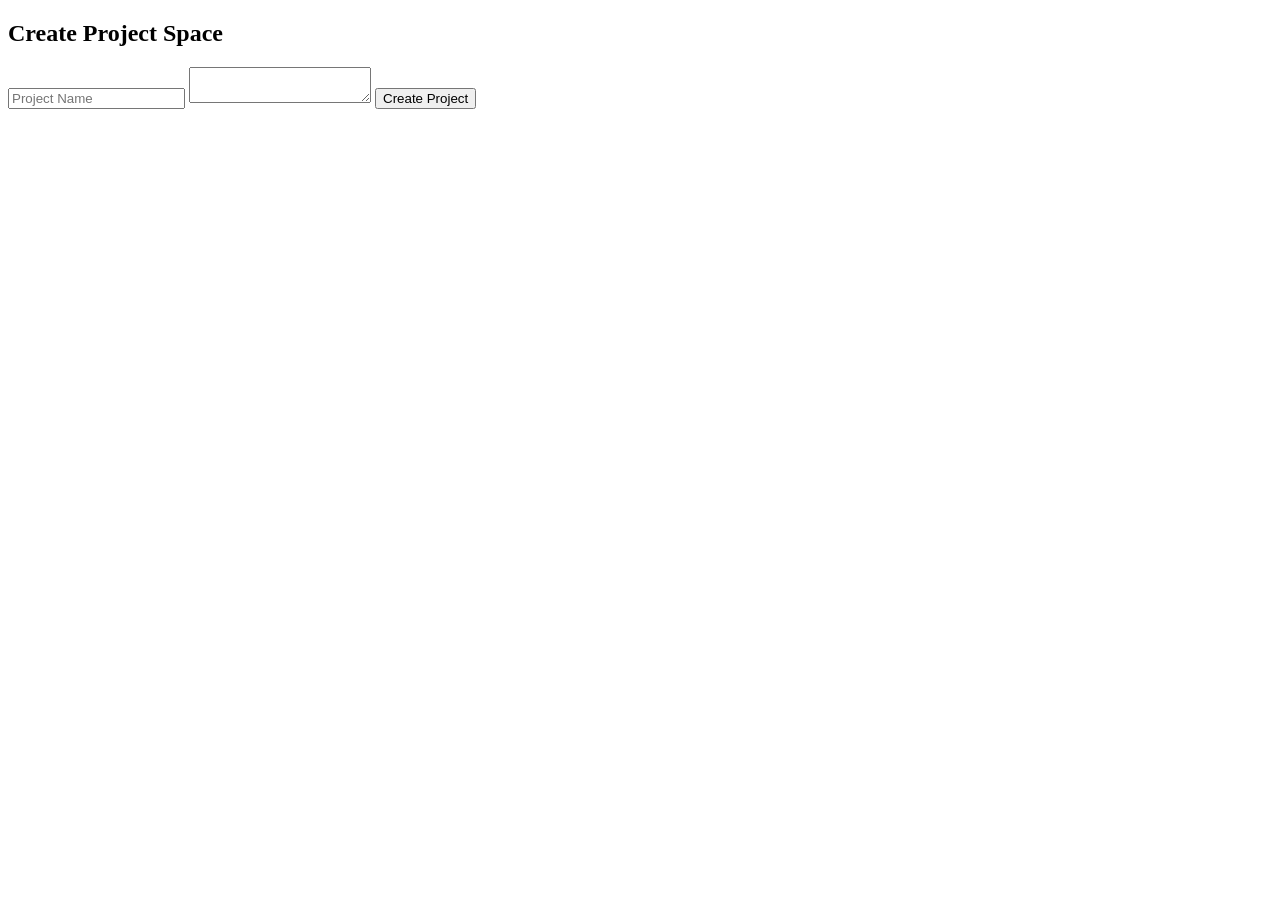
==== create-project-OnCloud/index.html @ ac8efde4 "Update stylesheet and script references in index.html" ====
<!DOCTYPE html>
<html>
<head>
    <meta charset="UTF-8">

    <title>Create Project Widget</title>

    <link rel="stylesheet" href="style.css">
</head>

<body>

    <div class="container">

        <h2>Create Project Space</h2>

        <input
            type="text"
            id="projectName"
            placeholder="Project Name">

        <textarea
            id="projectDescription"
            placeholder="Project Description">
        </textarea>

        <button id="createBtn">
            Create Project
        </button>

        <div id="result"></div>

    </div>

    <script src="main.js"></script>

</body>
</html>
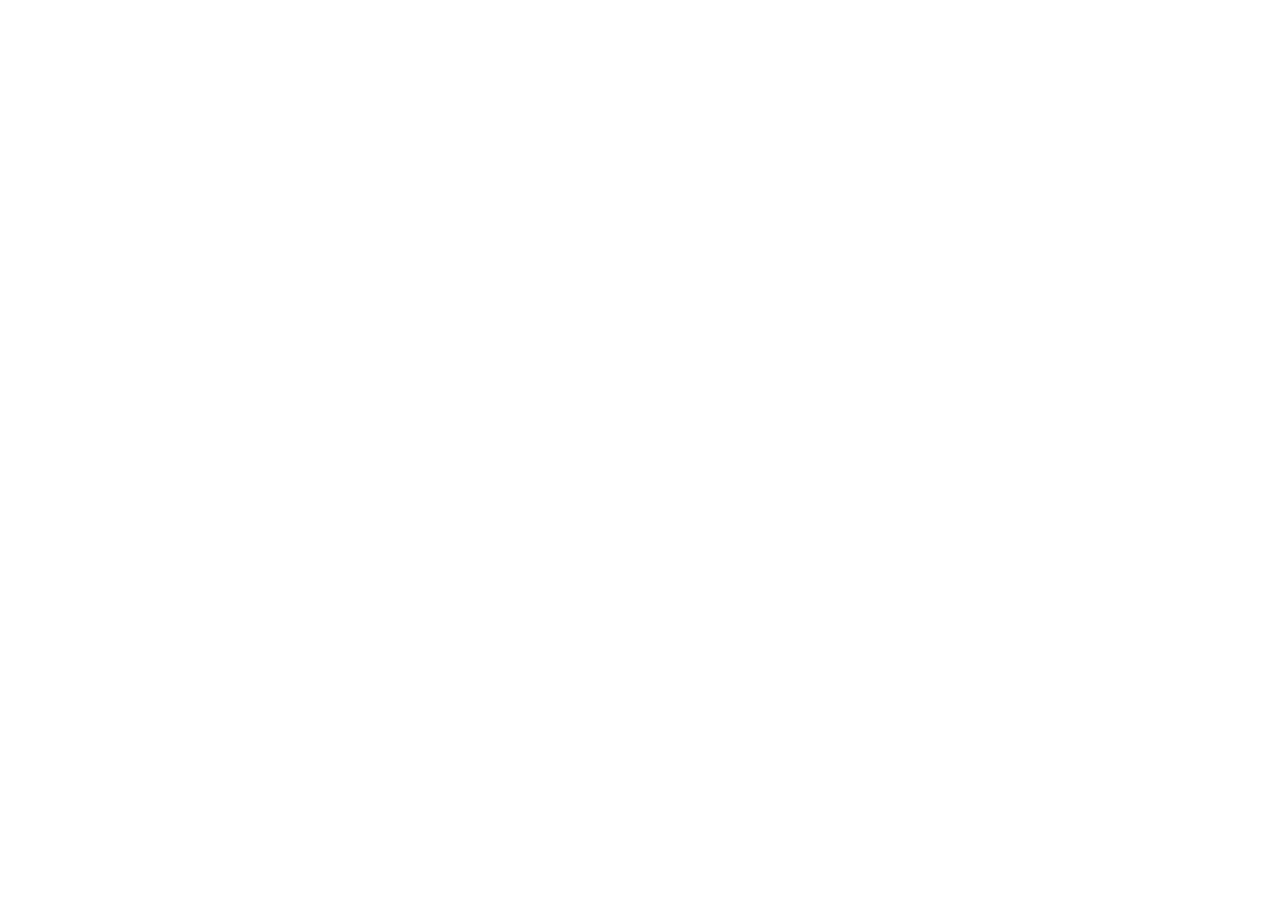
==== commit 88dfd9d6: "Change title and clean up index.html Updated the title and removed unnecessary elements." ====
--- a/create-project-OnCloud/index.html
+++ b/create-project-OnCloud/index.html
@@ -2,37 +2,13 @@
 <html>
 <head>
     <meta charset="UTF-8">
-
-    <title>Create Project Widget</title>
+    <title>Create Project Space</title>
 
     <link rel="stylesheet" href="style.css">
+
+    <script src="main.js"></script>
 </head>
 
 <body>
-
-    <div class="container">
-
-        <h2>Create Project Space</h2>
-
-        <input
-            type="text"
-            id="projectName"
-            placeholder="Project Name">
-
-        <textarea
-            id="projectDescription"
-            placeholder="Project Description">
-        </textarea>
-
-        <button id="createBtn">
-            Create Project
-        </button>
-
-        <div id="result"></div>
-
-    </div>
-
-    <script src="main.js"></script>
-
 </body>
 </html>
--- a/create-project-OnCloud/style.css
+++ b/create-project-OnCloud/style.css
@@ -0,0 +1,31 @@
+body{
+    font-family: Arial, sans-serif;
+    padding: 15px;
+}
+
+.container{
+    width:100%;
+}
+
+input,
+textarea{
+    width:100%;
+    margin-top:8px;
+    margin-bottom:10px;
+    padding:8px;
+    box-sizing:border-box;
+}
+
+textarea{
+    height:80px;
+}
+
+button{
+    padding:8px 15px;
+    cursor:pointer;
+}
+
+#result{
+    margin-top:15px;
+    font-weight:bold;
+}
